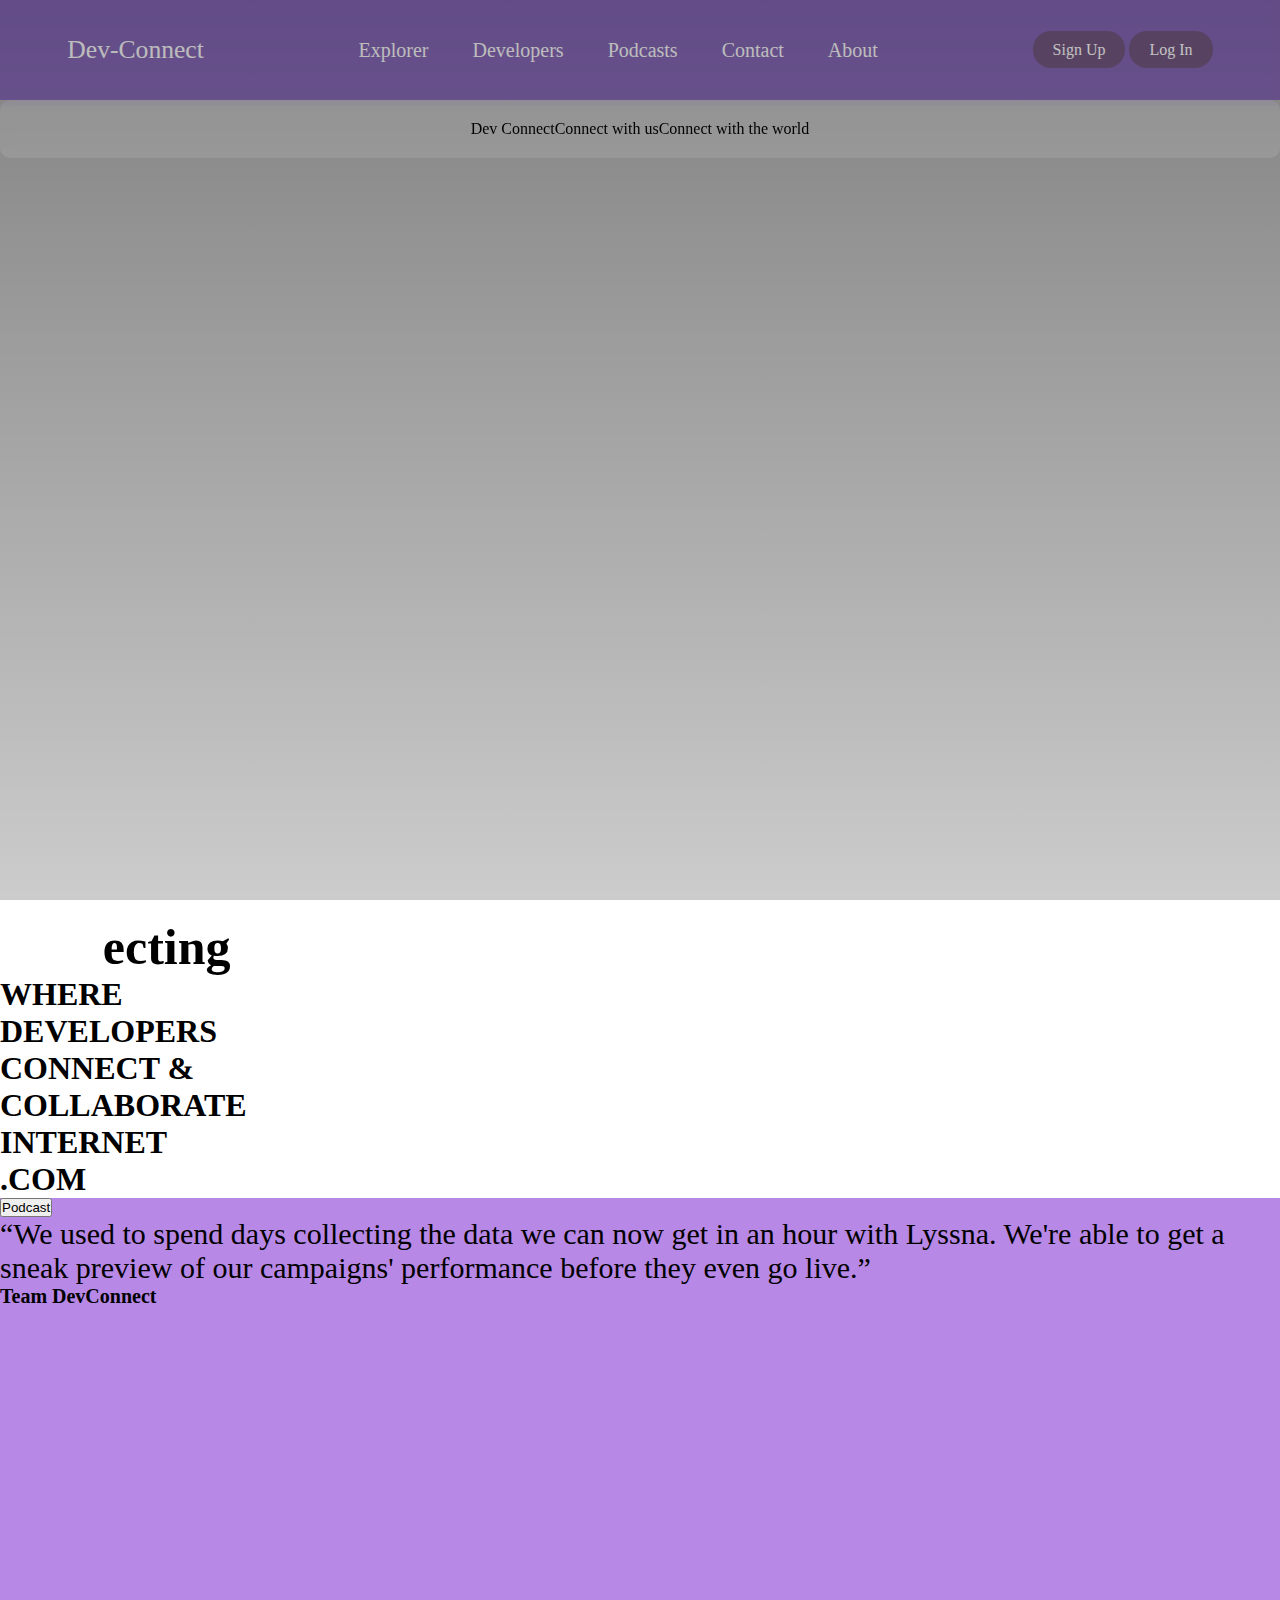
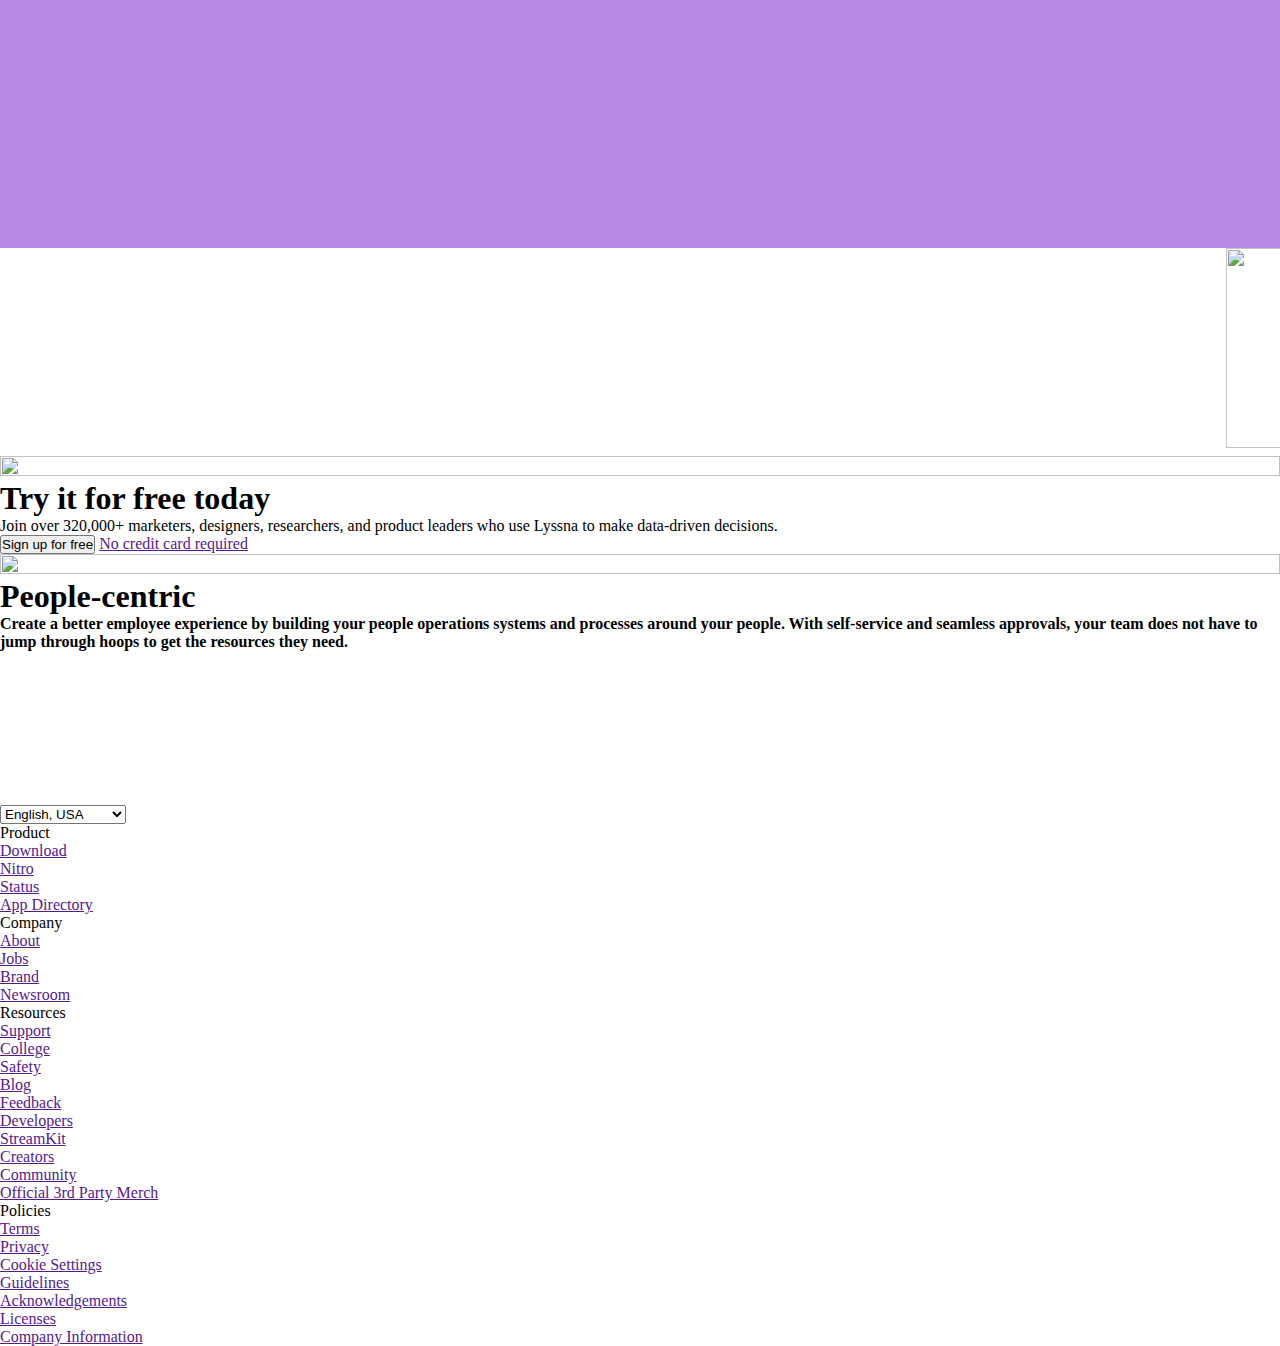
==== index.html @ d82cdf03 "Added the user dashboard and the contact us pages::completed the routing stuffs for all the pages cu" ====
<!DOCTYPE html>
<html lang="en">
<head>
    <meta charset="UTF-8">
    <meta name="viewport" content="width=device-width, initial-scale=1.0">
    <title>DevConnect-Home Page</title>
    <script src="https://cdn.jsdelivr.net/npm/@popperjs/core@2.11.8/dist/umd/popper.min.js" integrity="sha384-I7E8VVD/ismYTF4hNIPjVp/Zjvgyol6VFvRkX/vR+Vc4jQkC+hVqc2pM8ODewa9r" crossorigin="anonymous"></script>
    <script src="https://cdn.jsdelivr.net/npm/bootstrap@5.3.2/dist/js/bootstrap.min.js" integrity="sha384-BBtl+eGJRgqQAUMxJ7pMwbEyER4l1g+O15P+16Ep7Q9Q+zqX6gSbd85u4mG4QzX+" crossorigin="anonymous"></script>
    <style>
        * {
            padding: 0;
            margin: 0;
            box-sizing: border-box;
        }

        body{
            overflow-x: hidden;
        }
        header {
            width: 100%;
            height: 100vh;
            background: linear-gradient(rgba(0,0,0,0.5),rgba(0,0,0,0.2)), url('Raj/8201-0825-0921.jpg');
            background-size: cover;
        }
        .nav1 {
            width: 100%;
            height: 100px;
            background-color: rgb(71, 26, 142);
            opacity: 50%;
            color: whitesmoke;
            display: flex;
            justify-content: space-around;
            align-items: center;
        }
        .menu a {
            text-decoration: none;
            color: whitesmoke;
            padding: 10px 20px;
            font-size: 20px;
            position: relative;
        }
        .menu a:before {
            content: '';
            position: absolute;
            top: 0;
            left: 0;
            width: 0%;
            height: 100%;
            border-bottom: 2px solid rgb(6, 0, 11);
            transition: 0.2s linear;
        }
        .menu a:hover::before {
            width: 95%;
        }
        .register a {
            text-decoration: none;
            color: white;
            padding: 10px 20px;
            background: rgb(45, 3, 65);
            border-radius: 18px;
        }
        .register a:hover {
            background: transparent;
            border: 1px solid whitesmoke;
        }
        html, body {
            height: 100%;
            width: 100%;
        }
        .glass-morphic {
            background: rgba(255, 255, 255, 0.1);
            border-radius: 10px;
            backdrop-filter: blur(5px);
            -webkit-backdrop-filter: blur(5px);
            display: flex;
            align-items: center;
            justify-content: center;
            padding: 20px;
            box-sizing: border-box;
        }
        .sub-footer .img img {
            height: 100%;
            width: 100%;
        }
        .main nav img {
            width: 100%;
        }

        .logo{
            font-size: 2vw;
        }
    </style>
    <link rel="stylesheet" href="Raj/style.css">
    <link rel="stylesheet" href="https://cdn.jsdelivr.net/npm/locomotive-scroll@3.5.4/dist/locomotive-scroll.css">
</head>
<body>
    <header>
        <nav class="nav1">
            <div class="logo">
                Dev-Connect
            </div>
            <div class="menu">
                <a href="#" onclick="navigate('Home')">Explorer</a>
                <a href="#" onclick="navigate('Developers')">Developers</a>
                <a href="#" onclick="navigate('Podcasts')">Podcasts</a>
                <a href="#" onclick="navigate('Contact')">Contact</a>
                <a href="#" onclick="navigate('About')">About</a>
            </div>
            <div class="register">
                <a href="Raj/form.html">Sign Up</a>
                <a href="Raj/form.html">Log In</a>
            </div>
        </nav>
        <div class="show glass-morphic">
            <div class="heading ">Dev Connect</div>
            <div class="head2">Connect with us</div>
            <div class="head3">Connect with the world</div>
        </div>
    </header>
    
    <div class="main">
        <nav class="nav2">
            <img src="Raj/download__1_-removebg-preview.png" alt="">
            <h2 style="font-size: 50px;"><span style="color: white;">conn</span>ecting</h2>
        </nav>
        <div id="part1"></div>
        <div id="part2">
            
            <div id="overlay"></div>
            
        </div>
        <div id="part3"></div>
        
    </div>
    <div class="text-div">
        <h1>WHERE</h1>
        <h1>DEVELOPERS</h1>
        <h1>CONNECT &</h1>
        <h1>COLLABORATE</h1>
    </div>
    <div id="small-img-div">
        
    </div>
    <div id="vertical-text">
        <h1 style="color: black;">INTERNET</h1><h1>.COM</h1>
    </div>
    <div style="background-color: rgb(184, 136, 230); height: 650px; width: 100%;">
        <div class="container" style="display: flex; justify-content: space-evenly;">
            <div class="text ">
                <button onclick="navigate('Podcasts')" font-size: 30px; color: rgb(137, 50, 219);" >Podcast</button>
                <p style="font-size: 30px;">“We used to spend days collecting the data we can now get in an hour with Lyssna. We're able to get a sneak preview of our campaigns' performance before they even go live.”</p>
                <h5 style="font-size: 20px;">Team DevConnect</h5>

            </div>
            <div class="image">
                <img src="Raj/filters_quality(100) (1).jpg" alt="">
            </div>
        </div>
    </div>
    <marquee behavior="scroll" direction="left">
        <div class="marq">
            <img src="Raj/mongodb_thumbnail (1).jpg"  style="height: 200px; width: 250px;" alt="">
            <img src="Raj/1200px-Python.svg.png"  style="height: 170px; width: 250px;" alt="">
            <img src="Raj/istockphoto-1270732623-612x612.jpg"  style="height: 170px; width: 250px;" alt="">
            <img src="Raj/download (7).png"  style="height: 170px; width: 250px;"alt="">
            <img src="Raj/download (8).png"  style="height: 170px; width: 250px;" alt="">
            <img src="Raj/download__3_-removebg-preview (1).png" style="height: 170px; width: 250px;" alt="">
            <img src="Raj/download__4_-removebg-preview.png" style="height: 170px; width: 170px;" alt="">
            <img src="Raj/download__5_-removebg-preview.png" style="height: 170px; width: 170px;" alt="">
        </div>
    </marquee>
    <div class="sub-footer" >
        <div class="img"><img src="Raj/filters_quality(100) 3.jpg" alt=""></div>
        <div class="cont"><h1>Try it for free today</h1>
            <p>Join over 320,000+ marketers, designers, researchers, and product leaders who use Lyssna to make data-driven decisions.</p>
            <button onclick="navigate('Signup')">Sign up for free</button>
            <a href="">No credit card required</a>
        </div>
        <div class="img"><img src="Raj/filters_quality(100) (2).jpg" alt=""></div>
    </div>
    <div id="page6">
        <div class="left-page6">
            <h1>People-centric</h1>
            <h4>Create a better employee experience by building your people operations systems and processes around your people. With self-service and seamless approvals, your team does not have to jump through hoops to get the resources they need.</h4>
        </div>
        <div class="right-page6">
            <video src="./Raj/first video.mp4" autoplay loop muted ></video>
        </div>
    </div>
    <div class="footer">
        <div class="connection">
            <select name="country" id="country">
                <option value="usa">English, USA</option>
                <option value="india">Hindi, INDIA</option>
                <option value="france">French, FRANCE</option>
            </select>

            <div class="sns">
                <i class="fa-brands fa-twitter"></i>
                <i class="fa-brands fa-instagram"></i>
                <i class="fa-brands fa-facebook"></i>
                <i class="fa-brands fa-youtube"></i>
                <i class="fa-brands fa-tiktok"></i>
            </div>
        </div>

        <div class="product">
            <p class="list-head">Product</p>
            <ul class="footer-list">
                <li><a href="">Download</a></li>
                <li><a href="">Nitro</a></li>
                <li><a href="">Status</a></li>
                <li><a href="">App Directory</a></li>
            </ul>
        </div>

        <div class="company">
            <p class="list-head">Company</p>
            <ul class="footer-list">
                <li><a href="">About</a></li>
                <li><a href="">Jobs</a></li>
                <li><a href="">Brand</a></li>
                <li><a href="">Newsroom</a></li>
            </ul>
        </div>

        <div class="resources">
            <p class="list-head">Resources</p>
            <ul class="footer-list">
                <li><a href="">Support</a></li>
                <li><a href="">College</a></li>
                <li><a href="">Safety</a></li>
                <li><a href="">Blog</a></li>
                <li><a href="">Feedback</a></li>
                <li><a href="">Developers</a></li>
                <li><a href="">StreamKit</a></li>
                <li><a href="">Creators</a></li>
                <li><a href="">Community</a></li>
                <li><a href="">Official 3rd Party Merch</a></li>
            </ul>
        </div>

        <div class="policies">
            <p class="list-head">Policies</p>
            <ul class="footer-list">
                <li><a href="">Terms</a></li>
                <li><a href="">Privacy</a></li>
                <li><a href="">Cookie Settings</a></li>
                <li><a href="">Guidelines</a></li>
                <li><a href="">Acknowledgements</a></li>
                <li><a href="">Licenses</a></li>
                <li><a href="">Company Information</a></li>
        </div>
    </div>

    <script src="router.js"></script>
</body>
</html>
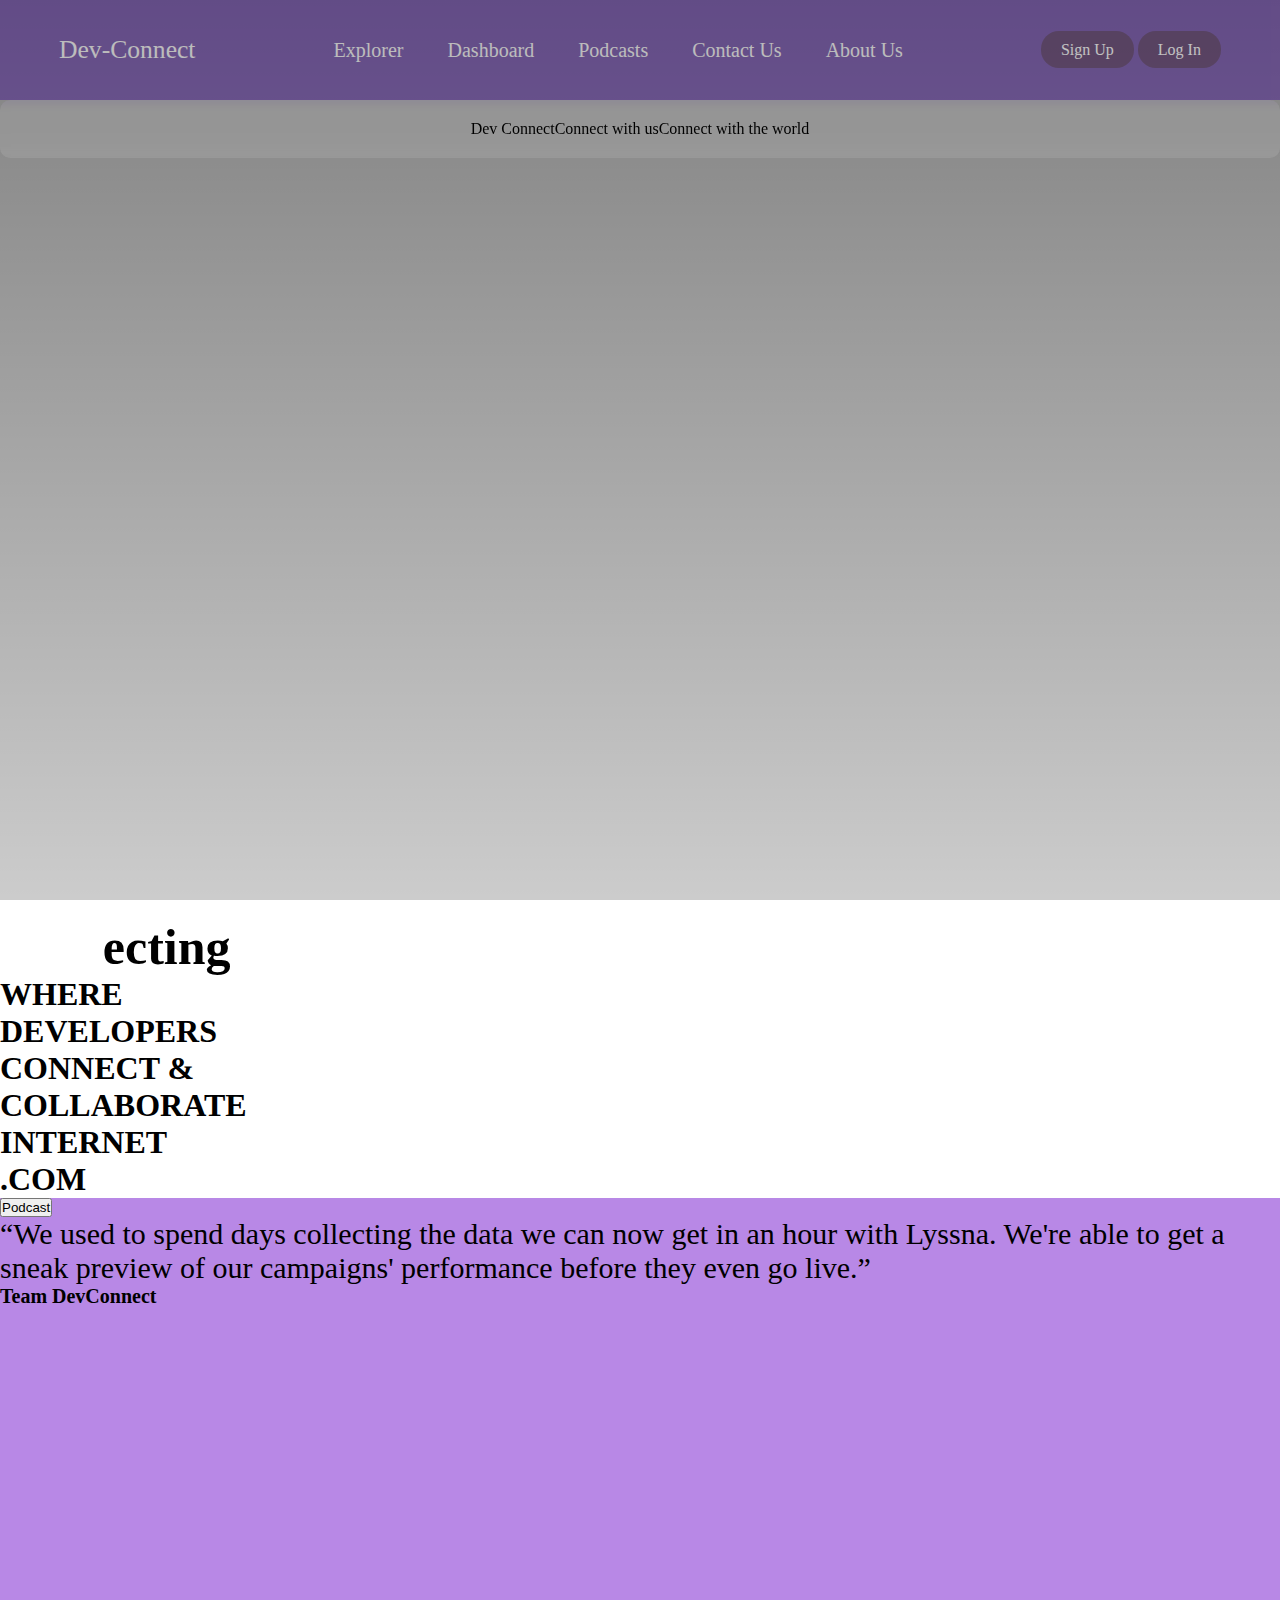
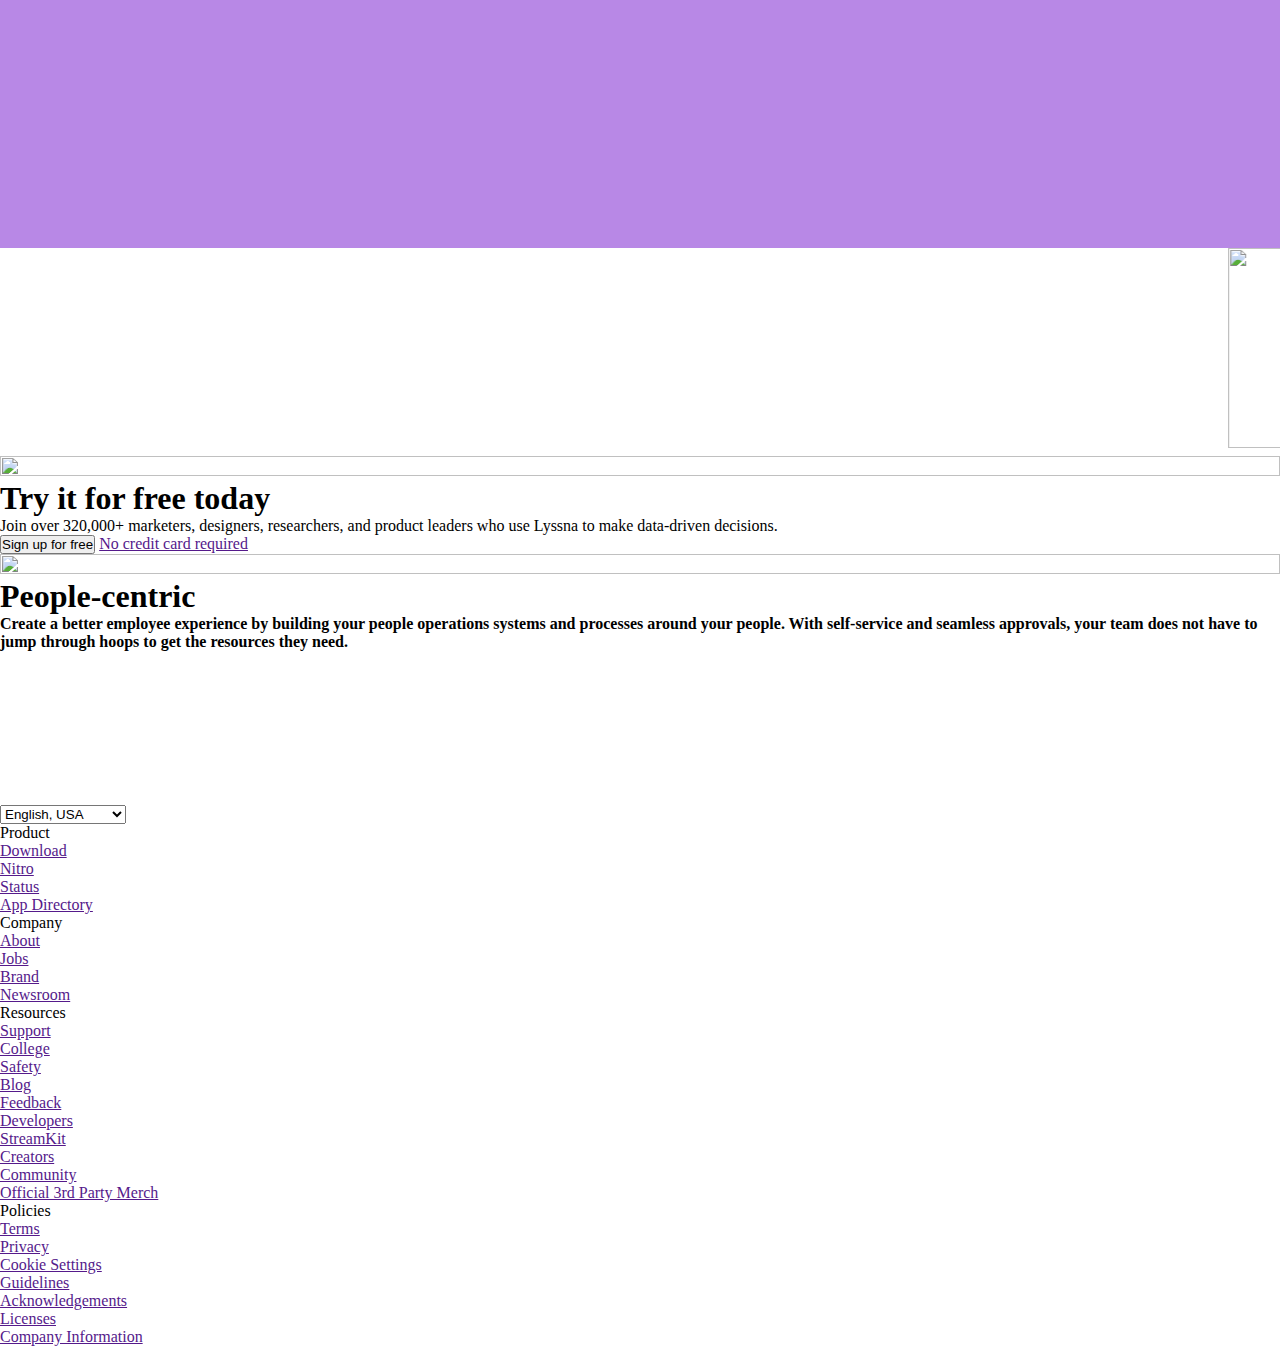
==== commit 3d8d93db: "Made some minor tweaks added Cpontact us page" ====
--- a/index.html
+++ b/index.html
@@ -101,10 +101,10 @@
             </div>
             <div class="menu">
                 <a href="#" onclick="navigate('Home')">Explorer</a>
-                <a href="#" onclick="navigate('Developers')">Developers</a>
+                <a href="#" onclick="navigate('Developers')">Dashboard</a>
                 <a href="#" onclick="navigate('Podcasts')">Podcasts</a>
-                <a href="#" onclick="navigate('Contact')">Contact</a>
-                <a href="#" onclick="navigate('About')">About</a>
+                <a href="#" onclick="navigate('Contact')">Contact Us</a>
+                <a href="#" onclick="navigate('About')">About Us</a>
             </div>
             <div class="register">
                 <a href="Raj/form.html">Sign Up</a>
